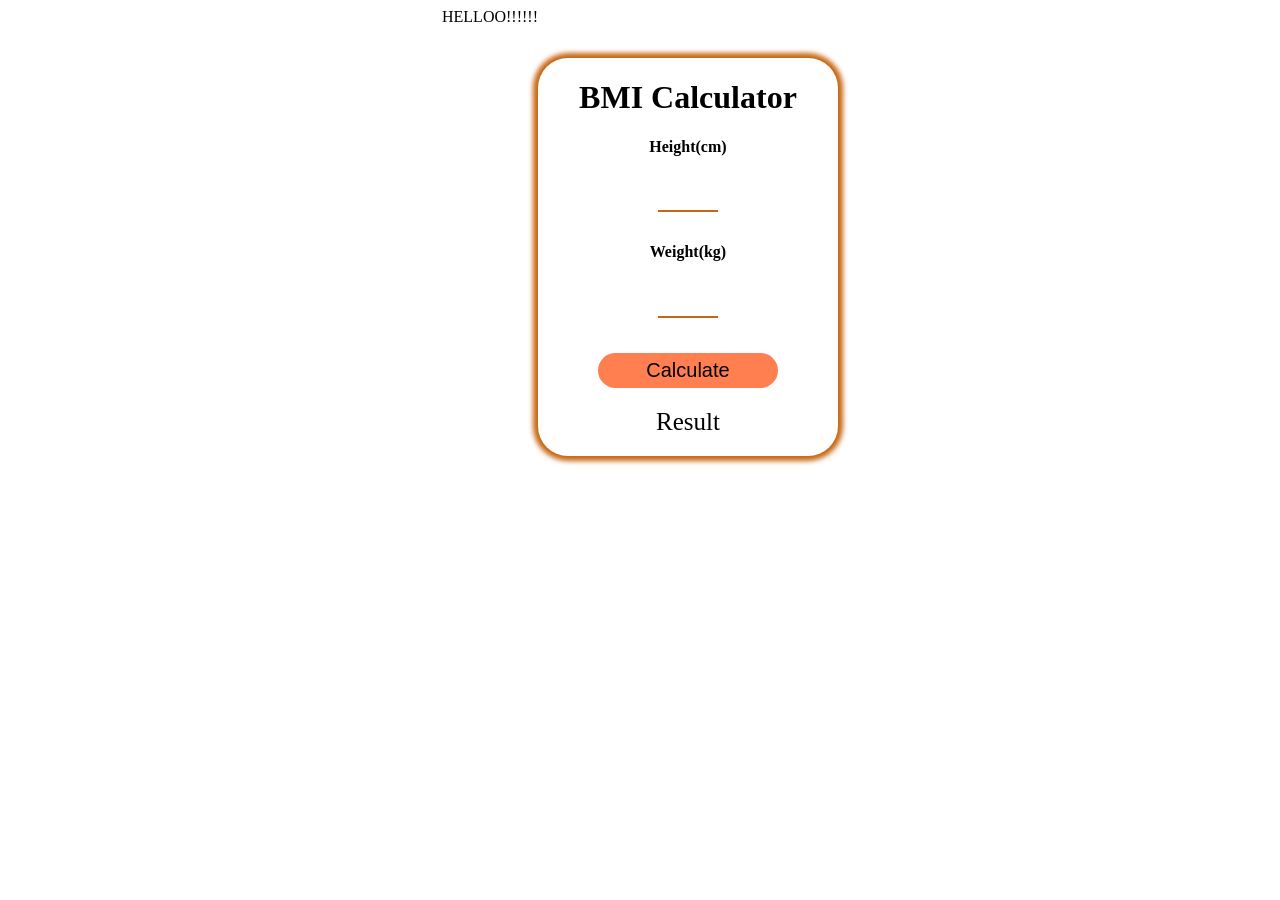
==== bmi.html @ 121ada26 "bmi" ====
<!DOCTYPE html>
<html lang="en">
  <head>
    <meta charset="UTF-8" />
    <meta name="viewport" content="width=device-width, initial-scale=1.0" />
    <title>MEALTRACKER</title>

    <link rel="stylesheet" href="bmi.css">
    <script src="bmi.js"></script>
</head>
<body>
    HELLOO!!!!!!
    <div class="container">
    
    <h1>BMI Calculator</h1>
    <h4>Height(cm)</h4>
    <input type="number" id="height">
    <h4>Weight(kg)</h4>
    <input type="number" id="weight"><br>
    <button id="btn">Calculate</button>

    <div id="result">Result</div>
</div>
</body>
</html>
---- bmi.css ----
body{
    display:flex;
    justify-content: center;
}

.container{
    border-radius:25px;
    margin-top: 50px;
    box-shadow: 0px 0px 5px 5px  #c76713;
    width:300px;
    
    text-align: center;
    border-radius: 30px;
    text-align: center;

}

h1{
 margin-bottom: 60 px;
}

input{
    border:none;
    border-bottom: 2px solid #c76713 ;
    width:50px;
    outline:none;
    margin-bottom: 10px;
    padding:5px;
    text-align: center;
    font-size:20px;

 
}


button{
    width: 60%;
    height: 35px;
    margin-top: 25px;
    border-radius: 25px;
    border: none;
    background-color: coral;
    font-size: 20px;

}

#result{
    margin-top: 20px;
    font-size: 25px;
    margin-bottom: 20px;
}
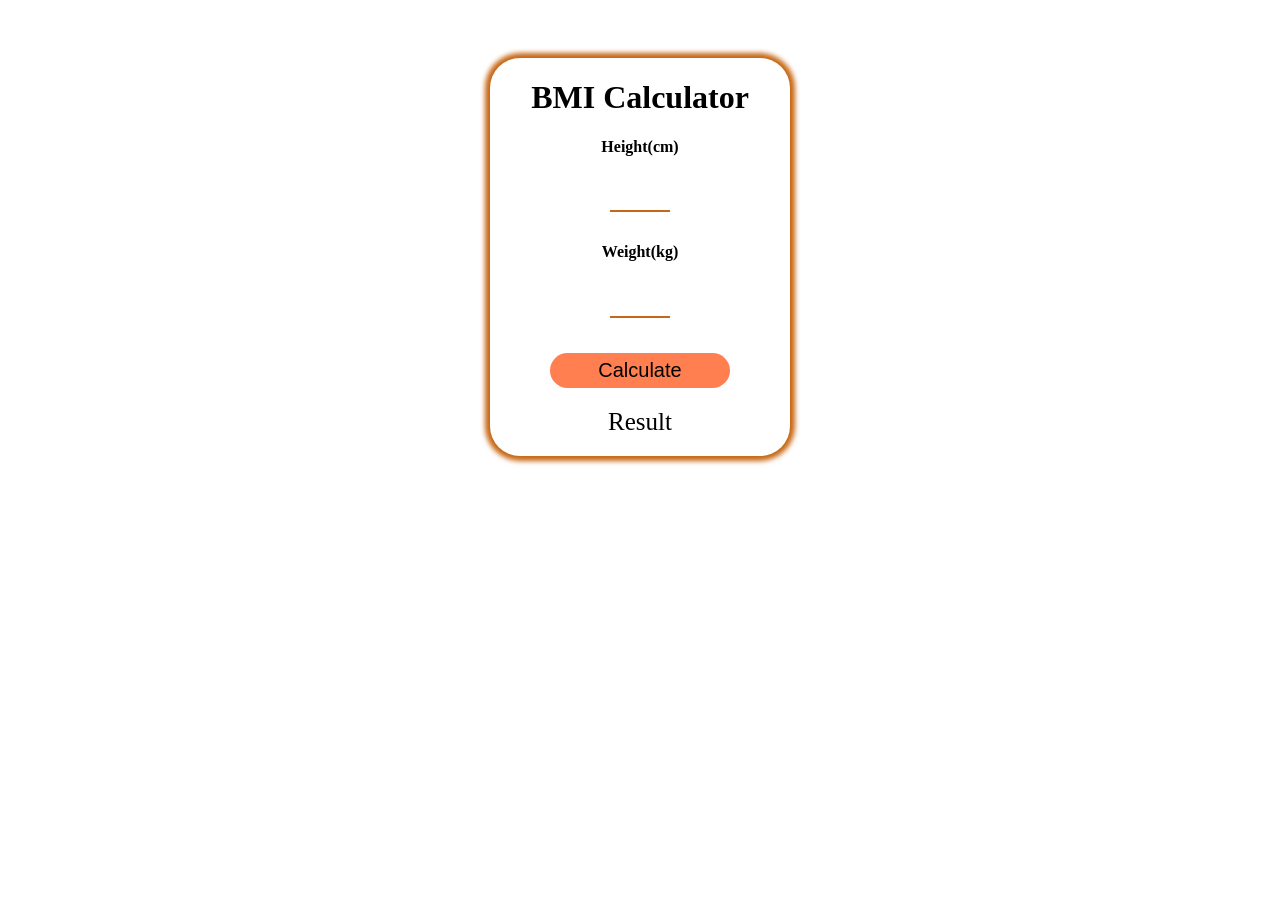
==== commit bab7ca38: "linked the bmi file" ====
--- a/bmi.html
+++ b/bmi.html
@@ -9,7 +9,6 @@
     <script src="bmi.js"></script>
 </head>
 <body>
-    HELLOO!!!!!!
     <div class="container">
     
     <h1>BMI Calculator</h1>
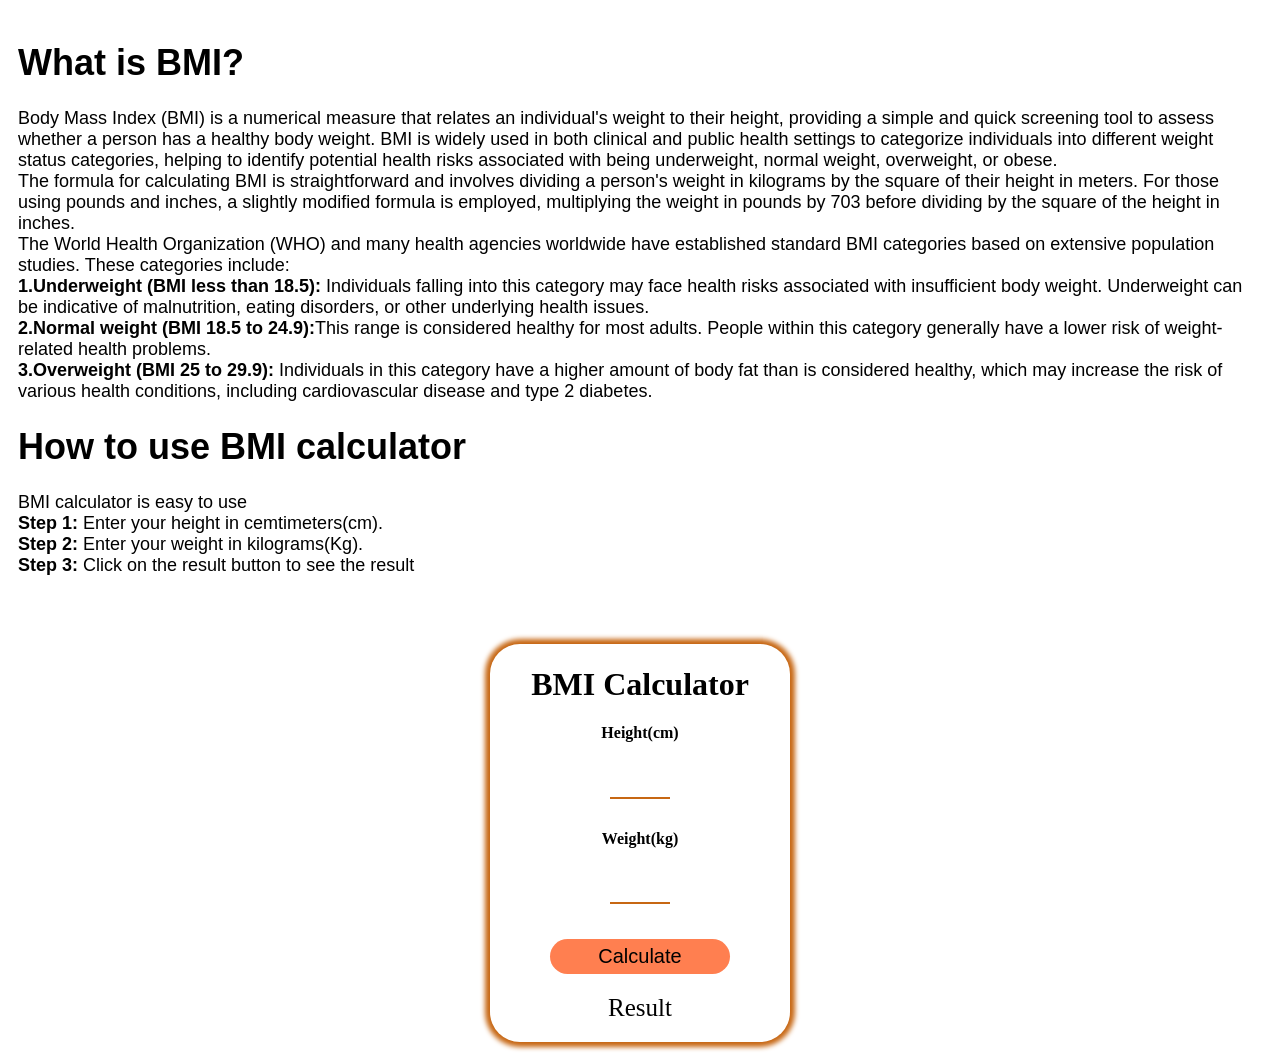
==== commit 32d6b509: "modified bmi page" ====
--- a/bmi.html
+++ b/bmi.html
@@ -5,20 +5,58 @@
     <meta name="viewport" content="width=device-width, initial-scale=1.0" />
     <title>MEALTRACKER</title>
 
-    <link rel="stylesheet" href="bmi.css">
+    <link rel="stylesheet" href="bmi.css" />
     <script src="bmi.js"></script>
-</head>
-<body>
-    <div class="container">
-    
-    <h1>BMI Calculator</h1>
-    <h4>Height(cm)</h4>
-    <input type="number" id="height">
-    <h4>Weight(kg)</h4>
-    <input type="number" id="weight"><br>
-    <button id="btn">Calculate</button>
+  </head>
+  <body>
+    <div class="info">
+      <h1>What is BMI?</h1>
+      <p>
+        Body Mass Index (BMI) is a numerical measure that relates an
+        individual's weight to their height, providing a simple and quick
+        screening tool to assess whether a person has a healthy body weight. BMI
+        is widely used in both clinical and public health settings to categorize
+        individuals into different weight status categories, helping to identify
+        potential health risks associated with being underweight, normal weight,
+        overweight, or obese.<br />
+        The formula for calculating BMI is straightforward and involves dividing
+        a person's weight in kilograms by the square of their height in meters.
+        For those using pounds and inches, a slightly modified formula is
+        employed, multiplying the weight in pounds by 703 before dividing by the
+        square of the height in inches.<br />The World Health Organization (WHO)
+        and many health agencies worldwide have established standard BMI
+        categories based on extensive population studies. These categories
+        include:<br /><b>1.Underweight (BMI less than 18.5):</b> Individuals
+        falling into this category may face health risks associated with
+        insufficient body weight. Underweight can be indicative of malnutrition,
+        eating disorders, or other underlying health issues.<br /><b
+          >2.Normal weight (BMI 18.5 to 24.9):</b
+        >This range is considered healthy for most adults. People within this
+        category generally have a lower risk of weight-related health
+        problems.<br /><b>3.Overweight (BMI 25 to 29.9):</b>
+        Individuals in this category have a higher amount of body fat than is
+        considered healthy, which may increase the risk of various health
+        conditions, including cardiovascular disease and type 2 diabetes.
+      </p>
+      <h1>How to use BMI calculator</h1>
+      <p>
+        BMI calculator is easy to use<br /><b>Step 1: </b>Enter your height in
+        cemtimeters(cm).<br /><b>Step 2: </b>Enter your weight in
+        kilograms(Kg).<br /><b>Step 3: </b>Click on the result button to see the
+        result
+      </p>
+    </div>
+    <div class="calculator">
+      <div class="container">
+        <h1>BMI Calculator</h1>
+        <h4>Height(cm)</h4>
+        <input type="number" id="height" />
+        <h4>Weight(kg)</h4>
+        <input type="number" id="weight" /><br />
+        <button id="btn">Calculate</button>
 
-    <div id="result">Result</div>
-</div>
-</body>
-</html>+        <div id="result">Result</div>
+      </div>
+    </div>
+  </body>
+</html>
--- a/bmi.css
+++ b/bmi.css
@@ -1,8 +1,14 @@
 body{
+     padding: 10px;
+}
+.info{
+    font-size: large;
+    font-family: Verdana, Geneva, Tahoma, sans-serif;
+}
+.calculator{
     display:flex;
-    justify-content: center;
+    justify-content: center; 
 }
-
 .container{
     border-radius:25px;
     margin-top: 50px;
@@ -12,7 +18,7 @@
     text-align: center;
     border-radius: 30px;
     text-align: center;
-
+    
 }
 
 h1{
